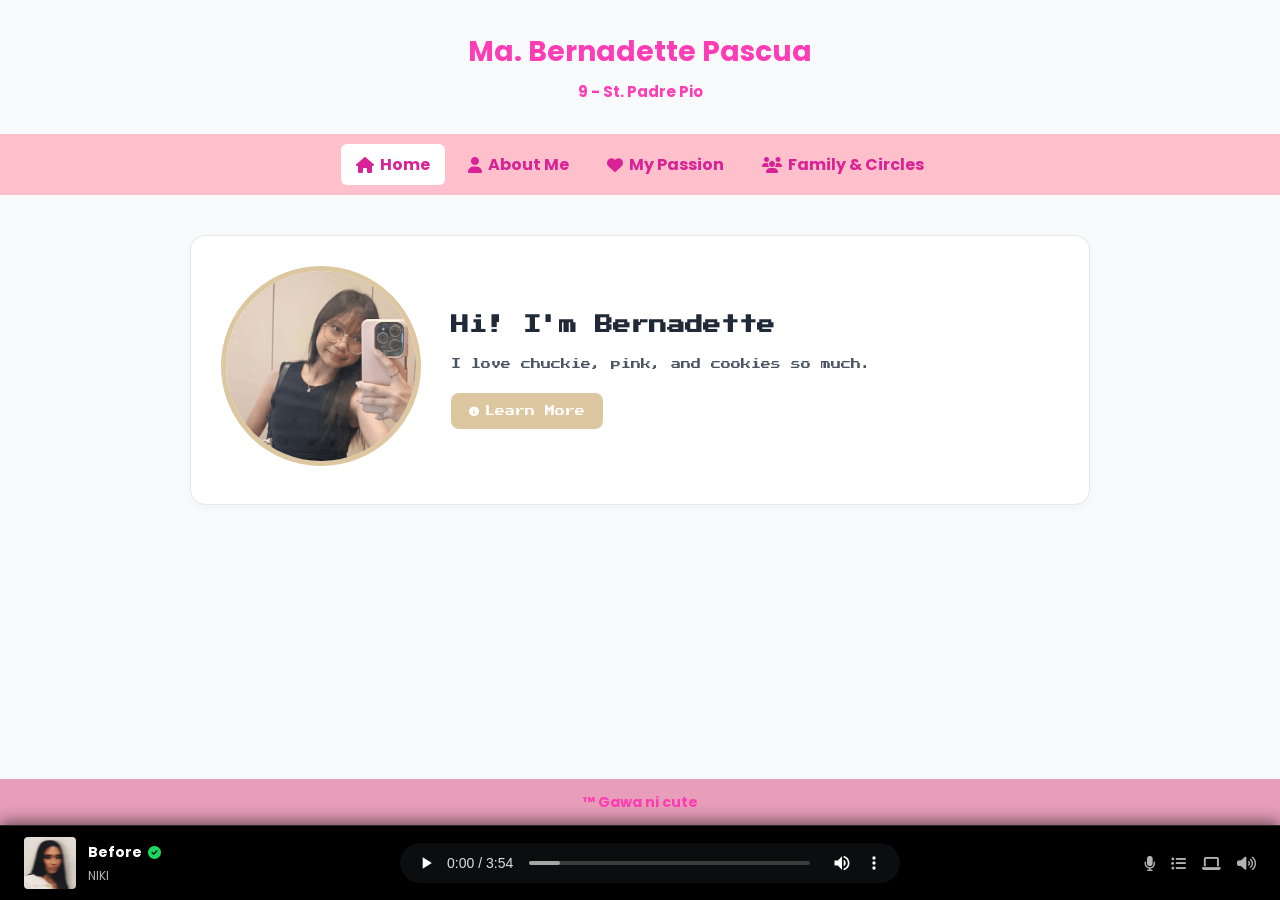
==== index.html @ f870e4cb "Changed from 'LandingPage.html to index.html'" ====
<!DOCTYPE html>
<html lang="en">
<head>
    <meta charset="UTF-8">
    <meta name="viewport" content="width=device-width, initial-scale=1.0">
    <title>Home - Ma. Bernadette Pascua</title>
    <link rel="stylesheet" href="styles.css">
    <link rel="stylesheet" href="https://cdnjs.cloudflare.com/ajax/libs/font-awesome/6.5.0/css/all.min.css">
    <link href="https://fonts.googleapis.com/css2?family=Press+Start+2P&family=Poppins:wght@300;400;500;600;700&display=swap" rel="stylesheet">
</head>
<body>
    <header>
        <div class="header-overlay">
            <h1>Ma. Bernadette Pascua</h1>
            <p>9 - St. Padre Pio</p>
        </div>
    </header>

    <nav>
        <a href="index.html" class="active"><i class="fa-solid fa-house"></i> Home</a>
        <a href="AboutMe.html"><i class="fa-solid fa-user"></i> About Me</a>
        <a href="MyPassion.html"><i class="fa-solid fa-heart"></i> My Passion</a>
        <a href="FamilyandCircles.html"><i class="fa-solid fa-users"></i> Family & Circles</a>
    </nav>

    <main>
        <section class="hero">
            <div class="hero-image">
                <img src="assets/prof1.png" alt="Ma. Bernadette Pascua">
            </div>
            
            <div class="hero-text">
                <h2>Hi! I'm Bernadette</h2>
                <p>I love chuckie, pink, and cookies so much.</p>
                
                <div class="hero-buttons">
                    <a href="AboutMe.html" class="btn"><i class="fa-solid fa-circle-info"></i> Learn More</a>
                </div>
            </div>
        </section>
    </main>

    <div class="spotify-bar">
        <div class="spotify-left">
            <img src="assets/niki.png" alt="Album Cover" class="spotify-cover">
            <div class="spotify-track">
                <p class="track-title">Before <i class="fa-solid fa-circle-check verified-icon"></i></p>
                <p class="track-artist">NIKI</p>
            </div>
        </div>

        <div class="spotify-center">
            <audio controls src="assets/before-niki.mp3" class="spotify-audio">
                Your browser does not support the audio element.
            </audio>
        </div>

        <div class="spotify-right">
            <i class="fa-solid fa-microphone"></i>
            <i class="fa-solid fa-list-ul"></i>
            <i class="fa-solid fa-laptop"></i>
            <i class="fa-solid fa-volume-high"></i>
        </div>
    </div>

    <footer>
        <p>™ Gawa ni cute</p>
    </footer>

    <script src="script.js"></script>
</body>
</html>
---- styles.css ----
/* styles.css */
* {
    margin: 0;
    padding: 0;
    box-sizing: border-box;
}

:root {
    --primary-color: #FD3DB5;
    --primary-dark: #d92296;
    --accent-gold: #DDC7A0;
    --accent-hover: #CDB891;
    --accent-amber: #f59e0b;
    --bg-main: #f9fafb;
    --card-bg: #ffffff;
    --text-dark: #1f2937;
    --text-muted: #4b5563;
    --nav-bg: #FFC0CB;
    --footer-bg: #E89EB8;
    --font-heading: 'Press Start 2P', cursive, sans-serif;
    --font-body: 'Poppins', Arial, sans-serif;
}

body {
    font-family: var(--font-body);
    background-color: var(--bg-main);
    color: var(--text-dark);
    line-height: 1.6;
    display: flex;
    flex-direction: column;
    min-height: 100vh;
    padding-bottom: 75px;
}

/* HEADER */
header {
    background-image: url("https://i.pinimg.com/736x/b3/35/e3/b335e3769ad3d1ccad39cd3fe3ee9a87.jpg");
    background-size: cover;
    background-position: center;
    text-align: center;
    padding: 30px 15px;
}

header h1 {
    color: var(--primary-color);
    font-size: 28px;
    margin-bottom: 5px;
}

header p {
    color: var(--primary-color);
    font-size: 15px;
    font-weight: bold;
}

/* NAVIGATION */
nav {
    background-color: var(--nav-bg);
    text-align: center;
    padding: 10px;
    display: flex;
    justify-content: center;
    flex-wrap: wrap;
    gap: 8px;
}

nav a {
    color: var(--primary-dark);
    text-decoration: none;
    font-weight: bold;
    padding: 8px 15px;
    border-radius: 6px;
    display: inline-flex;
    align-items: center;
    gap: 6px;
    transition: background-color 0.2s ease, color 0.2s ease;
}

nav a:hover {
    background-color: #831843;
    color: #facc15;
}

nav a.active {
    background-color: white;
    color: var(--primary-dark);
}

/* MAIN CONTENT */
main {
    flex: 1;
    padding: 40px 20px;
    display: flex;
    justify-content: center;
    align-items: flex-start;
}

/* HERO SECTION (Landing Page) */
.hero {
    background-color: white;
    max-width: 900px;
    width: 100%;
    padding: 30px;
    border-radius: 15px;
    border: 1px solid #e5e7eb;
    display: flex;
    align-items: center;
    gap: 30px;
    box-shadow: 0 4px 12px rgba(0,0,0,0.03);
}

.hero-image img {
    width: 200px;
    height: 200px;
    border-radius: 50%;
    border: 5px solid var(--accent-gold);
    object-fit: cover;
}

.hero-text {
    flex: 1;
}

.hero-text h2 {
    font-family: var(--font-heading);
    font-size: 18px;
    margin-bottom: 15px;
    color: var(--text-dark);
}

.hero-text p {
    font-family: var(--font-heading);
    font-size: 10px;
    line-height: 1.8;
    margin-bottom: 20px;
    color: var(--text-muted);
}

.hero-buttons {
    display: flex;
    gap: 10px;
}

.btn {
    display: inline-flex;
    align-items: center;
    gap: 6px;
    background-color: var(--accent-gold);
    color: white;
    padding: 10px 18px;
    text-decoration: none;
    border-radius: 8px;
    font-family: var(--font-heading);
    font-size: 10px;
    transition: background-color 0.2s ease;
}

.btn:hover {
    background-color: var(--accent-hover);
}

/* ABOUT ME SECTION WRAPPER */
.about-wrapper {
    display: flex;
    gap: 20px;
    max-width: 900px;
    width: 100%;
}

.info-container {
    background-color: white;
    flex: 2;
    padding: 30px;
    border-radius: 15px;
    border: 1px solid #e5e7eb;
}

.info-container h2 {
    font-family: var(--font-heading);
    font-size: 16px;
    margin-bottom: 20px;
    color: var(--text-dark);
    border-left: 5px solid var(--accent-gold);
    padding-left: 10px;
}

.card {
    display: block;
    width: 100%;
    background-color: #f3f4f6;
    padding: 15px;
    margin-bottom: 15px;
    border-radius: 10px;
    border: 1px solid #e5e7eb;
    position: relative;
    text-align: left;
}

.card h3 {
    font-size: 16px;
    color: var(--text-dark);
    margin-bottom: 5px;
}

.card p {
    font-size: 14px;
    color: var(--text-muted);
}

.click-card {
    cursor: pointer;
    transition: background-color 0.2s ease;
}

.click-card:hover {
    background-color: #e5e7eb;
}

/* POLAROID HOVER EFFECT */
.polaroid {
    position: absolute;
    top: -30px;
    right: 20px;
    width: 120px;
    background-color: white;
    padding: 10px 10px 30px 10px;
    box-shadow: 0 4px 8px rgba(0,0,0,0.2);
    border: 1px solid #ddd;
    transform: rotate(5deg);
    opacity: 0;
    visibility: hidden;
    transition: opacity 0.4s ease, visibility 0.4s ease;
    z-index: 10;
}

.polaroid img {
    width: 100%;
    height: auto;
    display: block;
    background-color: #ccc;
    min-height: 100px;
}

.hover-card:hover .polaroid {
    opacity: 1;
    visibility: visible;
}

/* SIDE PANEL */
.side-panel {
    display: none;
    background-color: white;
    flex: 1;
    padding: 30px;
    border-radius: 15px;
    border: 1px solid #e5e7eb;
    height: fit-content;
    position: relative;
    animation: fadeIn 0.3s ease;
}

.side-panel.active {
    display: block;
}

.side-panel h2 {
    font-family: var(--font-heading);
    font-size: 12px;
    margin-bottom: 15px;
    color: var(--accent-amber);
    padding-right: 20px;
}

.side-panel ul {
    list-style-type: square;
    padding-left: 20px;
}

.side-panel li {
    font-size: 14px;
    color: var(--text-muted);
    margin-bottom: 10px;
}

.close-btn {
    position: absolute;
    top: 15px;
    right: 15px;
    background: none;
    border: none;
    font-size: 16px;
    font-weight: bold;
    color: #ef4444;
    cursor: pointer;
}

.close-btn:hover {
    color: #b91c1c;
}

/* MY PASSION SECTION */
.passion-container {
    background-color: white;
    max-width: 900px;
    width: 100%;
    padding: 30px;
    border-radius: 15px;
    border: 1px solid #e5e7eb;
}

.passion-container h2 {
    font-family: var(--font-heading);
    font-size: 16px;
    margin-bottom: 30px;
    color: var(--text-dark);
    border-left: 5px solid var(--accent-gold);
    padding-left: 10px;
}

.passion-item {
    display: flex;
    align-items: center;
    gap: 20px;
    margin-bottom: 25px;
    background-color: #f3f4f6;
    padding: 20px;
    border-radius: 10px;
    border: 1px solid #e5e7eb;
}

.passion-item.reverse {
    flex-direction: row-reverse;
}

.passion-image {
    flex: 1;
}

.passion-image img {
    width: 100%;
    max-width: 250px;
    height: auto;
    border-radius: 10px;
    border: 3px solid var(--accent-gold);
    display: block;
    margin: 0 auto;
}

.passion-text {
    flex: 2;
}

.passion-text h3 {
    font-family: var(--font-heading);
    color: var(--text-dark);
    margin-bottom: 10px;
}

.passion-text p {
    font-size: 15px;
    color: var(--text-muted);
}

/* FAMILY AND CIRCLES - BULLETIN BOARD */
.bulletin-board {
    background-color: #fffbeb;
    background-image: radial-gradient(#d97706 0.75px, transparent 0.75px);
    background-size: 16px 16px;
    border: 8px solid #b45309;
    max-width: 900px;
    width: 100%;
    padding: 35px;
    border-radius: 15px;
    box-shadow: 0 8px 16px rgba(0,0,0,0.15);
}

.bulletin-board h2 {
    font-family: var(--font-heading);
    font-size: 16px;
    color: #78350f;
    margin-bottom: 5px;
}

.bulletin-sub {
    font-size: 14px;
    color: #92400e;
    margin-bottom: 25px;
}

.folder-grid {
    display: grid;
    grid-template-columns: repeat(auto-fit, minmax(150px, 1fr));
    gap: 20px;
}

.folder-card {
    display: block;
    background-color: #fef3c7;
    border: 2px dashed var(--accent-amber);
    border-radius: 12px;
    padding: 25px 15px;
    text-align: center;
    cursor: pointer;
    transition: transform 0.2s ease, background-color 0.2s ease;
}

.folder-card:hover {
    transform: translateY(-5px);
    background-color: #fde68a;
}

.folder-icon {
    font-size: 45px;
    color: var(--accent-amber);
    margin-bottom: 10px;
}

.folder-card h3 {
    font-size: 15px;
    color: #78350f;
}

/* GALLERY VIEW & HORIZONTAL POLAROIDS */
.gallery-container {
    background-color: white;
    max-width: 900px;
    width: 100%;
    padding: 30px;
    border-radius: 15px;
    border: 1px solid #e5e7eb;
    animation: fadeIn 0.3s ease;
}

.gallery-header {
    display: flex;
    align-items: center;
    gap: 20px;
    margin-bottom: 25px;
}

.gallery-header h2 {
    font-family: var(--font-heading);
    font-size: 16px;
    color: var(--text-dark);
}

.back-btn {
    display: inline-block;
    background-color: #374151;
    color: white;
    border: none;
    padding: 8px 15px;
    border-radius: 6px;
    font-weight: bold;
    cursor: pointer;
    transition: background-color 0.2s ease;
}

.back-btn:hover {
    background-color: #1f2937;
}

.polaroid-horizontal {
    display: flex;
    gap: 20px;
    overflow-x: auto;
    padding: 15px 5px 25px 5px;
    -webkit-overflow-scrolling: touch;
}

.polaroid-item {
    background-color: white;
    padding: 10px 10px 25px 10px;
    box-shadow: 0 4px 10px rgba(0,0,0,0.15);
    border: 1px solid #e5e7eb;
    border-radius: 4px;
    min-width: 180px;
    text-align: center;
    flex-shrink: 0;
}

.polaroid-item img {
    width: 100%;
    height: 160px;
    object-fit: cover;
    background-color: #e5e7eb;
    border-radius: 2px;
    cursor: pointer;
    transition: transform 0.2s ease;
}

.polaroid-item img:hover {
    transform: scale(1.03);
}

.polaroid-item p {
    font-size: 12px;
    font-weight: bold;
    margin-top: 10px;
    color: #374151;
}

.gallery-footer {
    text-align: center;
    margin-top: 20px;
}

.desc-btn {
    display: inline-block;
    background-color: var(--accent-amber);
    color: white;
    border: none;
    padding: 10px 20px;
    border-radius: 8px;
    font-weight: bold;
    font-size: 14px;
    cursor: pointer;
    transition: background-color 0.2s ease;
}

.desc-btn:hover {
    background-color: #d97706;
}

/* IMAGE ZOOM LIGHTBOX */
.image-modal {
    position: fixed;
    top: 0;
    left: 0;
    width: 100%;
    height: 100%;
    background-color: rgba(0, 0, 0, 0.4);
    backdrop-filter: blur(5px);
    display: flex;
    align-items: center;
    justify-content: center;
    opacity: 0;
    visibility: hidden;
    transition: opacity 0.3s ease, visibility 0.3s ease;
    z-index: 1000;
}

.image-modal.active {
    opacity: 1;
    visibility: visible;
}

.modal-content-img {
    transform: scale(0.7);
    transition: transform 0.3s ease;
    max-width: 80%;
    max-height: 80%;
    z-index: 1001;
}

.image-modal.active .modal-content-img {
    transform: scale(1);
}

.image-modal-backdrop {
    position: absolute;
    top: 0;
    left: 0;
    width: 100%;
    height: 100%;
}

.modal-content-img img {
    width: 100%;
    max-height: 75vh;
    object-fit: contain;
    border: 8px solid white;
    border-radius: 10px;
    box-shadow: 0 10px 25px rgba(0,0,0,0.3);
}

/* DESCRIPTION MESSAGE BOX MODAL */
.desc-modal {
    position: fixed;
    top: 0;
    left: 0;
    width: 100%;
    height: 100%;
    background-color: rgba(0, 0, 0, 0.4);
    backdrop-filter: blur(4px);
    display: flex;
    align-items: center;
    justify-content: center;
    opacity: 0;
    visibility: hidden;
    transition: opacity 0.3s ease, visibility 0.3s ease;
    z-index: 1000;
}

.desc-modal.active {
    opacity: 1;
    visibility: visible;
}

.desc-modal-content {
    background-color: white;
    padding: 40px;
    border-radius: 18px;
    max-width: 650px;
    width: 90%;
    position: relative;
    box-shadow: 0 10px 25px rgba(0,0,0,0.2);
    transform: scale(0.8);
    transition: transform 0.3s ease;
}

.desc-modal.active .desc-modal-content {
    transform: scale(1);
}

.desc-modal-content h2 {
    font-family: var(--font-heading);
    font-size: 16px;
    color: var(--accent-amber);
    margin-bottom: 20px;
    padding-right: 30px;
    line-height: 1.5;
}

.desc-modal-content p {
    font-size: 16px;
    color: #374151;
    line-height: 1.8;
}

.modal-close-btn {
    position: absolute;
    top: 20px;
    right: 20px;
    background: none;
    border: none;
    font-size: 22px;
    color: #ef4444;
    cursor: pointer;
    font-weight: bold;
}

.modal-close-btn:hover {
    color: #b91c1c;
}

/* FOOTER */
footer {
    background-color: var(--footer-bg);
    color: var(--primary-color);
    text-align: center;
    padding: 12px;
    font-size: 14px;
    font-weight: bold;
}

/* MUSIC PLAYER */
.spotify-bar {
    position: fixed;
    bottom: 0;
    left: 0;
    width: 100%;
    background-color: #000000;
    color: #ffffff;
    display: flex;
    align-items: center;
    justify-content: space-between;
    padding: 10px 24px;
    box-shadow: 0 -4px 15px rgba(0, 0, 0, 0.5);
    z-index: 9999;
    height: 75px;
    border-top: 1px solid #282828;
}

.spotify-left {
    display: flex;
    align-items: center;
    gap: 12px;
    min-width: 200px;
}

.spotify-cover {
    width: 52px;
    height: 52px;
    border-radius: 4px;
    object-fit: cover;
    background-color: #282828;
}

.spotify-track {
    display: flex;
    flex-direction: column;
}

.spotify-track .track-title {
    font-size: 14px;
    font-weight: 700;
    color: #ffffff;
    margin: 0;
    display: flex;
    align-items: center;
    gap: 6px;
}

.verified-icon {
    color: #1ed760;
    font-size: 13px;
}

.spotify-track .track-artist {
    font-size: 12px;
    color: #b3b3b3;
    margin: 2px 0 0 0;
}

.spotify-center {
    flex: 1;
    max-width: 500px;
    display: flex;
    justify-content: center;
}

.spotify-audio {
    width: 100%;
    height: 40px;
    filter: invert(100%) hue-rotate(180deg);
    border-radius: 20px;
}

.spotify-right {
    display: flex;
    align-items: center;
    gap: 16px;
    color: #b3b3b3;
    font-size: 15px;
    min-width: 180px;
    justify-content: flex-end;
}

.spotify-right i {
    cursor: pointer;
}

.spotify-right i:hover {
    color: #ffffff;
}

@keyframes fadeIn {
    from {
        opacity: 0;
        transform: translateY(6px);
    }
    to {
        opacity: 1;
        transform: translateY(0);
    }
}

/* MOBILE & TABLET RESPONSIVE DESIGN (iOS & Android) */
@media (max-width: 768px) {
    body {
        padding-bottom: 110px;
    }

    header {
        padding: 20px 10px;
    }

    header h1 {
        font-size: 20px;
    }

    header p {
        font-size: 13px;
    }

    nav {
        padding: 8px 5px;
        gap: 4px;
    }

    nav a {
        padding: 6px 10px;
        font-size: 13px;
    }

    main {
        padding: 20px 12px;
    }

    /* Landing Page Hero Responsive */
    .hero {
        flex-direction: column;
        text-align: center;
        padding: 20px 15px;
        gap: 20px;
    }

    .hero-image img {
        width: 150px;
        height: 150px;
    }

    .hero-text h2 {
        font-size: 15px;
    }

    .hero-text p {
        font-size: 9px;
    }

    .hero-buttons {
        justify-content: center;
    }

    /* About Me Page Responsive */
    .about-wrapper {
        flex-direction: column;
        gap: 15px;
    }

    .info-container,
    .side-panel {
        width: 100%;
        padding: 20px 15px;
    }

    .polaroid {
        right: 10px;
        top: -15px;
        width: 90px;
        padding: 6px 6px 20px 6px;
    }

    /* My Passion Page Responsive */
    .passion-container {
        padding: 20px 15px;
    }

    .passion-item,
    .passion-item.reverse {
        flex-direction: column;
        text-align: center;
        padding: 15px;
    }

    .passion-image img {
        max-width: 200px;
    }

    .passion-text h3 {
        font-size: 13px;
    }

    .passion-text p {
        font-size: 14px;
    }

    /* Family and Circles Page Responsive */
    .bulletin-board {
        padding: 20px 15px;
        border-width: 5px;
    }

    .folder-grid {
        grid-template-columns: repeat(auto-fit, minmax(120px, 1fr));
        gap: 12px;
    }

    .folder-card {
        padding: 15px 10px;
    }

    .folder-icon {
        font-size: 36px;
    }

    .gallery-container {
        padding: 20px 15px;
    }

    .gallery-header {
        flex-direction: column;
        align-items: flex-start;
        gap: 10px;
    }

    .polaroid-item {
        min-width: 150px;
        padding: 8px 8px 20px 8px;
    }

    .polaroid-item img {
        height: 130px;
    }

    /* Modals Responsive */
    .desc-modal-content {
        padding: 25px 20px;
        width: 95%;
    }

    .desc-modal-content h2 {
        font-size: 13px;
    }

    .desc-modal-content p {
        font-size: 14px;
    }

    .modal-content-img {
        max-width: 95%;
    }

    /* Spotify Bottom Player Bar Responsive */
    .spotify-bar {
        height: auto;
        flex-direction: column;
        padding: 8px 12px;
        gap: 8px;
        padding-bottom: max(8px, env(safe-area-inset-bottom));
    }

    .spotify-left {
        width: 100%;
        justify-content: center;
        min-width: unset;
    }

    .spotify-center {
        width: 100%;
        max-width: 100%;
    }

    .spotify-right {
        display: none;
    }
}

@media (max-width: 480px) {
    header h1 {
        font-size: 18px;
    }

    nav a {
        font-size: 12px;
        padding: 5px 8px;
    }

    .hero-text h2 {
        font-size: 13px;
    }

    .folder-grid {
        grid-template-columns: repeat(2, 1fr);
    }
}
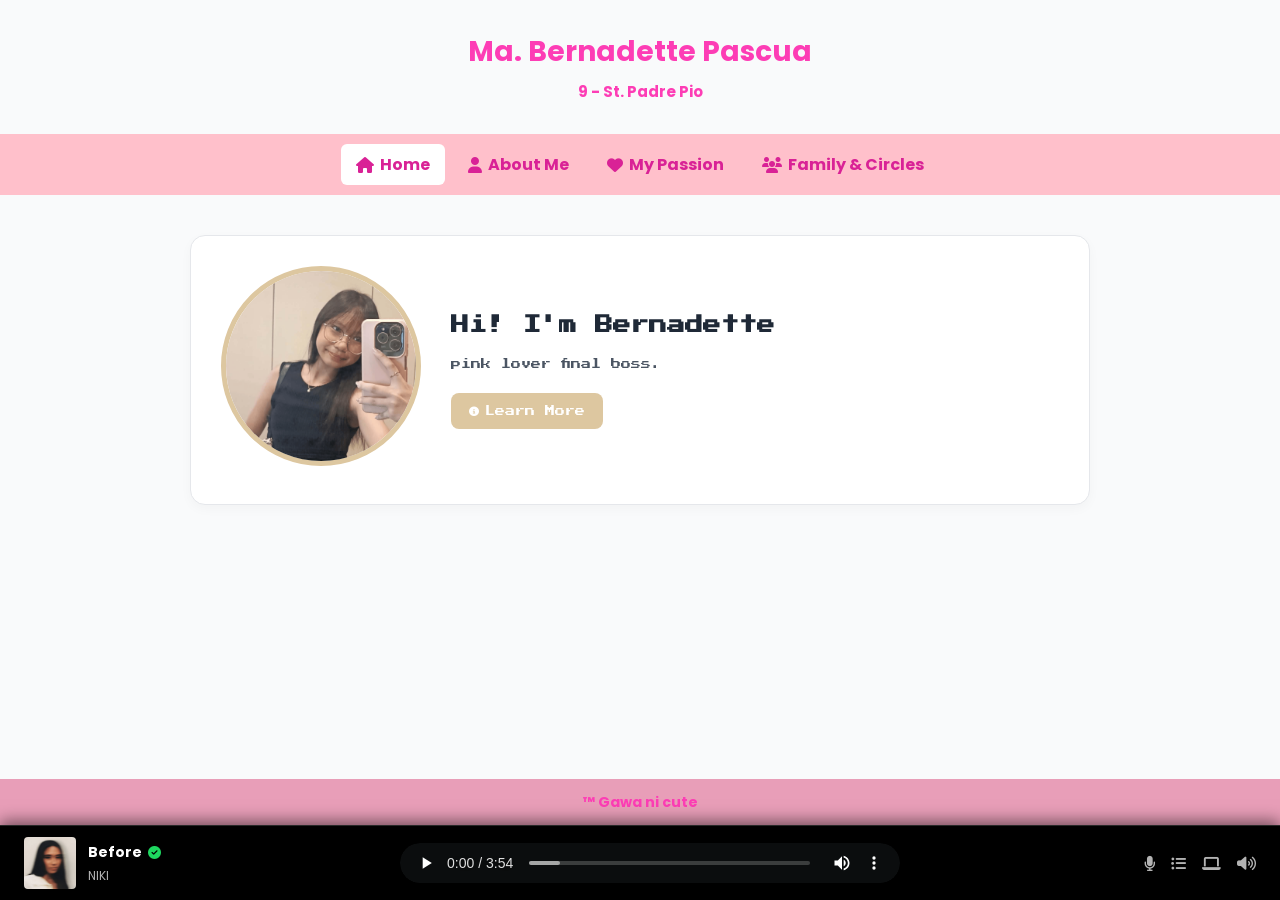
==== commit 15798667: "Update website code" ====
--- a/index.html
+++ b/index.html
@@ -31,7 +31,7 @@
             
             <div class="hero-text">
                 <h2>Hi! I'm Bernadette</h2>
-                <p>I love chuckie, pink, and cookies so much.</p>
+                <p>pink lover final boss.</p>
                 
                 <div class="hero-buttons">
                     <a href="AboutMe.html" class="btn"><i class="fa-solid fa-circle-info"></i> Learn More</a>
--- a/styles.css
+++ b/styles.css
@@ -832,7 +832,7 @@
         padding: 6px 6px 20px 6px;
     }
 
-    /* My Passion Page Responsive */
+    /*  Passion Page Responsive */
     .passion-container {
         padding: 20px 15px;
     }
